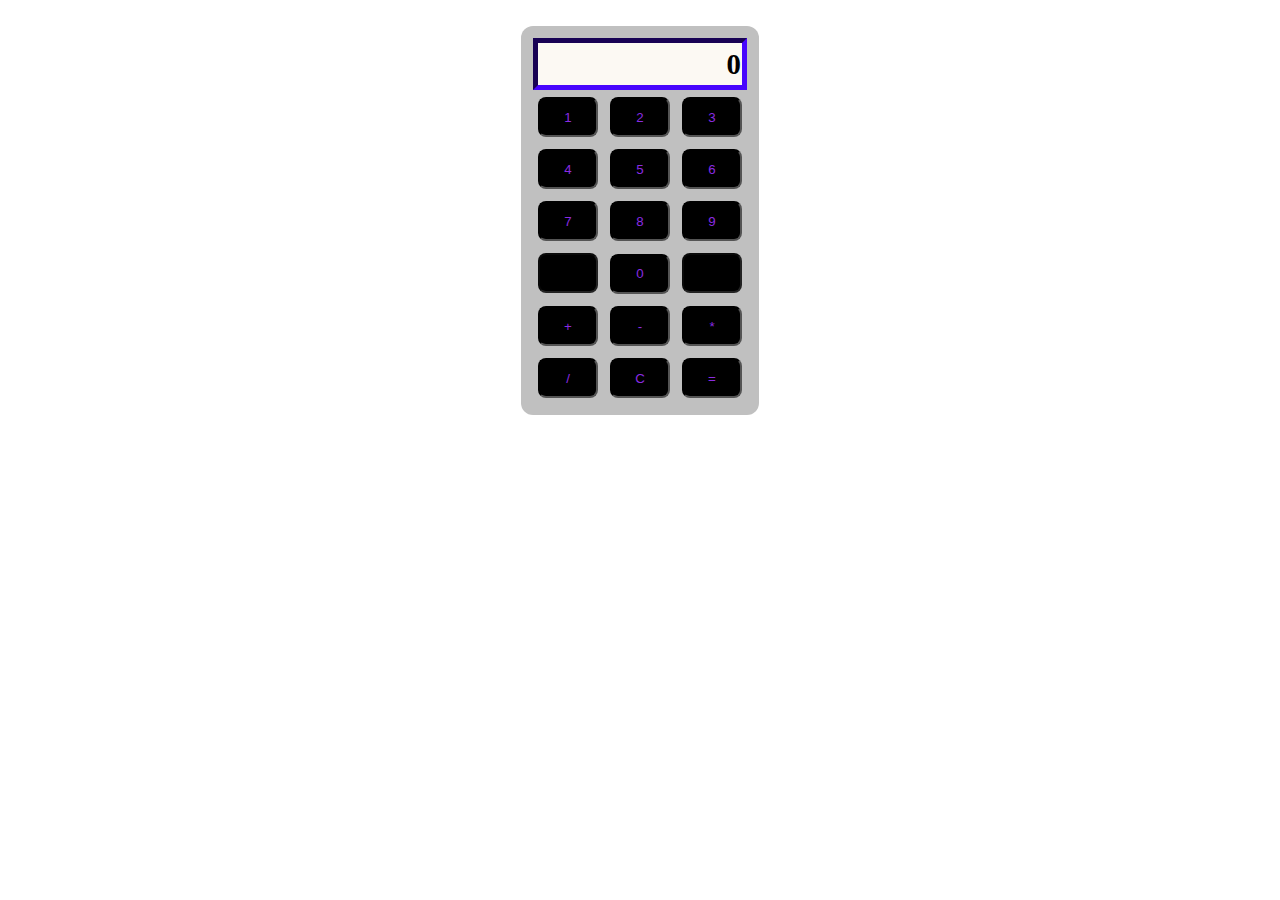
==== index.html @ 17254157 "This is the general layout for the calculator" ====
<!DOCTYPE html>
<html>
    <head>
        <title>Calculator | Gerome Bernales</title>
        <meta charset="UTF-8">
        <meta name="viewport" content="width=device-width, initial-scale=1, shrink-to-fit=no">
        <link rel="stylesheet" href="style.css">
    </head>

    <body>
        <main>
            <table>
            <tr>
                <th id="display" colspan="3">0</th>
                <br>
            </tr>
            <tr>
                <td><button id="b1">1</button></td>
                <td><button id="b2">2</button></td>
                <td><button id="b3">3</button></td>
            </tr>
            <tr>
                <td><button id="b4">4</button></td>
                <td><button id="b5">5</button></td>
                <td><button id="b6">6</button></td>
            </tr>
            <tr>
                <td><button id="b7">7</button></td>
                <td><button id="b8">8</button></td>
                <td><button id="b9">9</button></td>
            </tr>
            <tr>
                <td><button disabled></button></td>
                <td><button id="b0">0</button></td>
                <td><button disabled></button></td>
            </tr>
            <tr>
                <td><button id="Qadd">+</button></td>
                <td><button id="Qsubtract">-</button></td>
                <td><button id="Qmultiply">*</button></td>
            </tr>
            <tr>
                <td><button id="Qdivide">/</button></td>
                <td><button id="$clear">C</button></td>
                <td><button id="Zequals">=</button></td>
            </tr>
            </table>
        </main>
    <script src="math.js"></script>
    </body>
</html>
---- style.css ----
table{
    margin-right: auto;
    margin-left: auto;
    border: 5px black;
    background-color: silver;
    padding: .8%;
    border-radius: 12px;
}
td{
    text-align: center;
    border: 3px rgb(48, 4, 168);
    padding: 5px;
}
button{
    width: 60px;
    height: 40px;
    background-color: black;
    color: blueviolet;
    border-style: inset;
    border-radius: 8px;
}
#display{
    text-align: right;
    border: 5px rgb(48, 4, 168);
    background-color: rgb(252, 249, 243);
    width: 60px;
    height: 40px;
    border-style: inset;
    font-size: 1.8em;
}
.x{
    color: rgb(77, 165, 77);
}
.y{
    color: rgb(22, 34, 209);
}
.operator{
    color: rgb(145, 9, 4);
}
.answer{
    color: rgb(240, 120, 8);
}
button:hover{
    background-color: rgb(253, 253, 253);
}
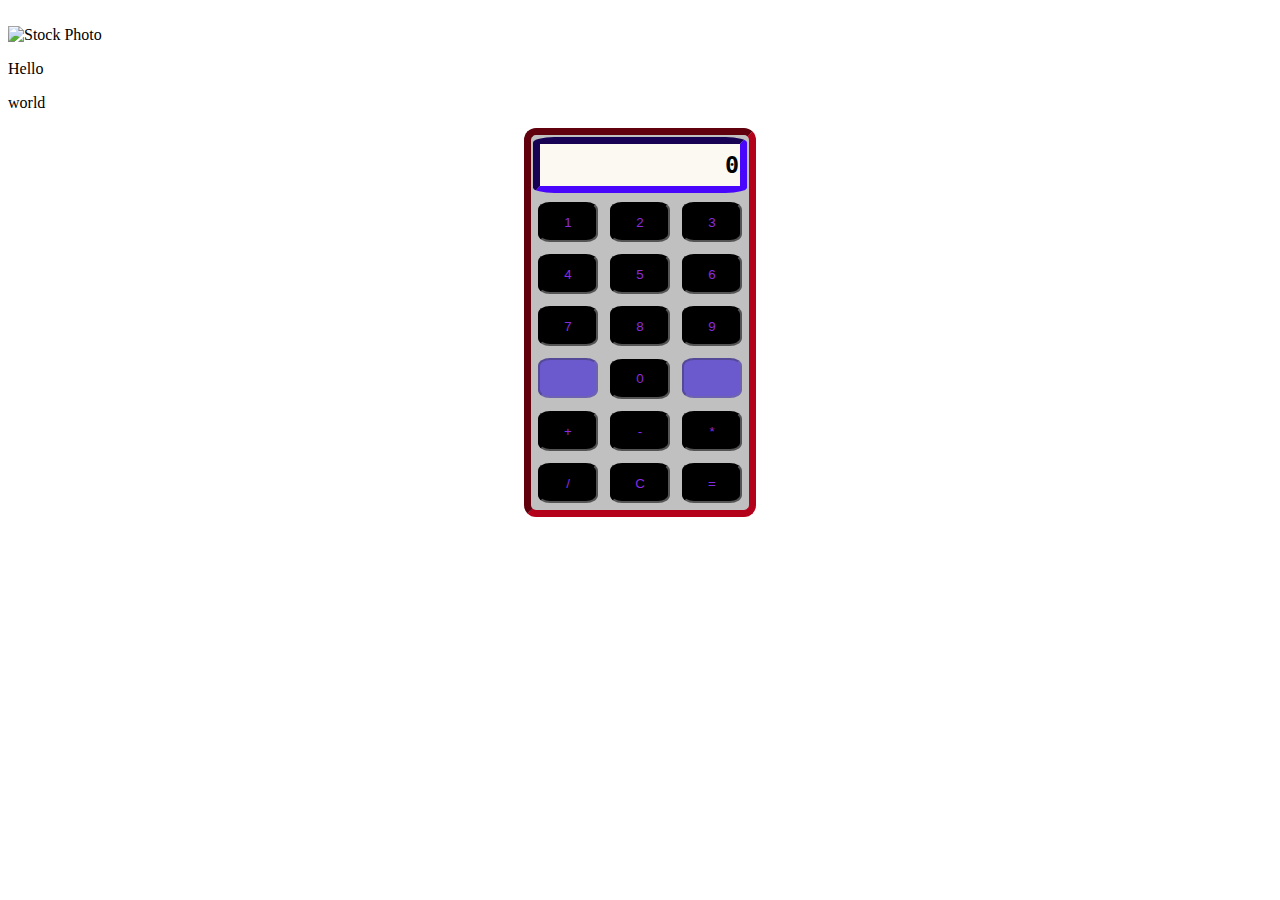
==== commit 399c6a55: "End of Day 3" ====
--- a/index.html
+++ b/index.html
@@ -10,10 +10,18 @@
     <body>
         <main>
             <table>
+                
             <tr>
                 <th id="display" colspan="3">0</th>
                 <br>
             </tr>
+            <div>
+                <img src="https://assets.classicfm.com/2019/11/superman-violin-1553266007-view-0.jpg" alt="Stock Photo">
+                <tr>
+                    <p>Hello</p>
+                    <p>world</p>
+                </tr>
+            </div>
             <tr>
                 <td><button id="b1">1</button></td>
                 <td><button id="b2">2</button></td>
--- a/style.css
+++ b/style.css
@@ -1,11 +1,15 @@
 table{
+    height: 50%;
     margin-right: auto;
     margin-left: auto;
-    border: 5px black;
+    border: 7.6px rgb(180, 2, 26);
     background-color: silver;
-    padding: .8%;
     border-radius: 12px;
+    border-style: inset;
 }
+table:hover{
+    background-color: rgb(104, 90, 90);
+    }
 td{
     text-align: center;
     border: 3px rgb(48, 4, 168);
@@ -17,29 +21,55 @@
     background-color: black;
     color: blueviolet;
     border-style: inset;
-    border-radius: 8px;
+    border-radius: 20%;
+    cursor: pointer;
+    transition: linear;
+}
+img{
+    width: 25%;
+    
 }
 #display{
     text-align: right;
-    border: 5px rgb(48, 4, 168);
+    border: 7px rgb(48, 4, 168);
     background-color: rgb(252, 249, 243);
     width: 60px;
     height: 40px;
     border-style: inset;
     font-size: 1.8em;
+    border-radius: 10%;
+    transition: width 2s, height 2s;
+}
+#display:hover{
+    width: 80px;
+    height: 60px;
 }
 .x{
     color: rgb(77, 165, 77);
+    font-family: 'Segoe UI', Tahoma, Geneva, Verdana, sans-serif;
 }
 .y{
     color: rgb(22, 34, 209);
+    font-family: 'Trebuchet MS', 'Lucida Sans Unicode', 'Lucida Grande', 'Lucida Sans', Arial, sans-serif;
 }
 .operator{
     color: rgb(145, 9, 4);
+    font-family: -apple-system, BlinkMacSystemFont, 'Segoe UI', Roboto, Oxygen, Ubuntu, Cantarell, 'Open Sans', 'Helvetica Neue', sans-serif;
 }
 .answer{
     color: rgb(240, 120, 8);
+    font-family: Impact, Haettenschweiler, 'Arial Narrow Bold', sans-serif;
 }
 button:hover{
     background-color: rgb(253, 253, 253);
+    color: cyan;
+    font-family: 'Segoe UI', Tahoma, Geneva, Verdana, sans-serif;
+    font-size: 1.5em;
+}
+button:disabled{
+    background-color: slateblue;
+    cursor: default;
+}
+th{
+    font-family: monospace;
 }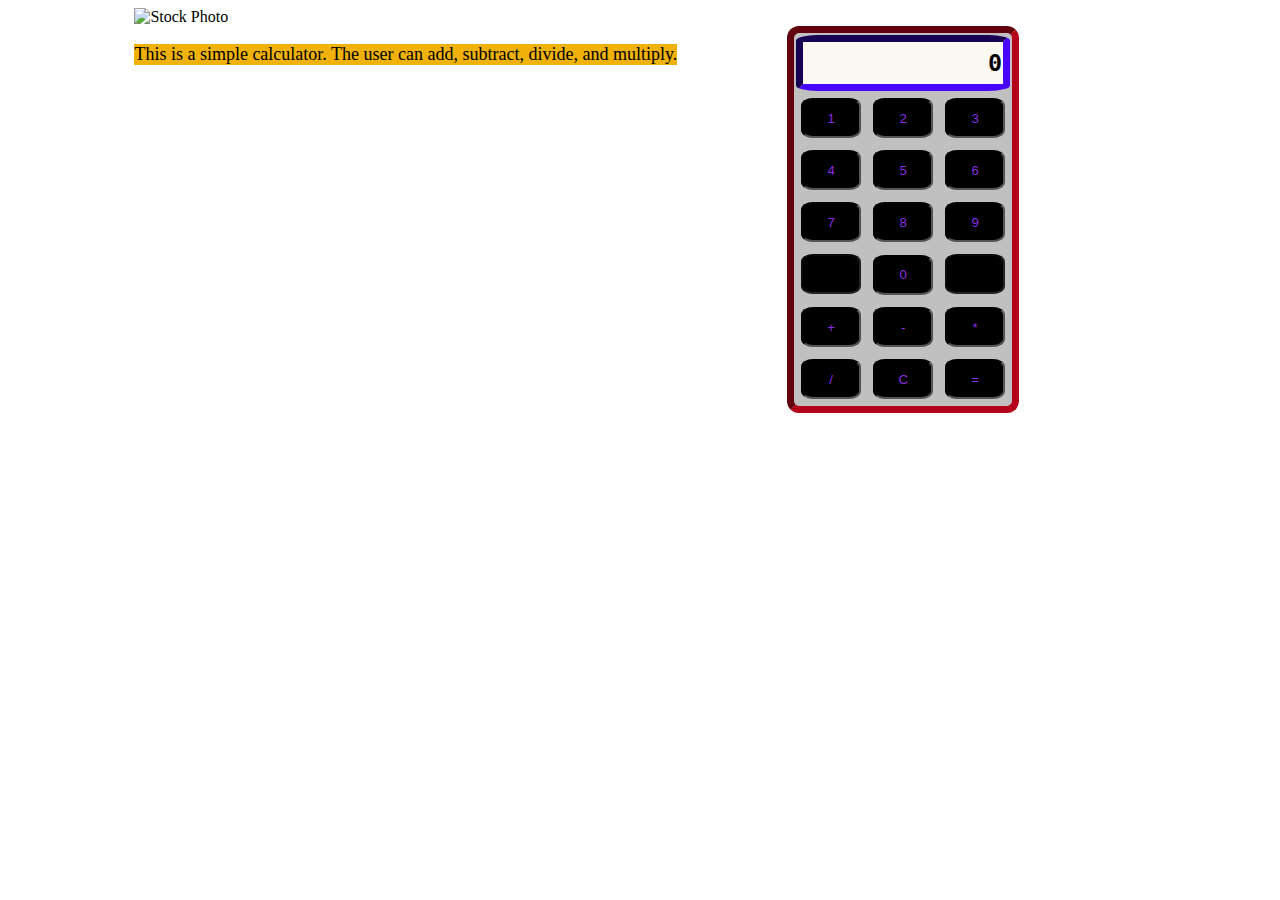
==== commit 4f51ac1c: "Finished calculator project" ====
--- a/index.html
+++ b/index.html
@@ -9,19 +9,17 @@
 
     <body>
         <main>
+            <div class="column1">
+                <img src="https://assets.classicfm.com/2019/11/superman-violin-1553266007-view-0.jpg" alt="Stock Photo">
+                <p>This is a simple calculator. The user can add, subtract, divide, and multiply.</p>
+            </div>
+
+            <div class="column2">
             <table>
-                
             <tr>
                 <th id="display" colspan="3">0</th>
                 <br>
             </tr>
-            <div>
-                <img src="https://assets.classicfm.com/2019/11/superman-violin-1553266007-view-0.jpg" alt="Stock Photo">
-                <tr>
-                    <p>Hello</p>
-                    <p>world</p>
-                </tr>
-            </div>
             <tr>
                 <td><button id="b1">1</button></td>
                 <td><button id="b2">2</button></td>
@@ -38,9 +36,9 @@
                 <td><button id="b9">9</button></td>
             </tr>
             <tr>
-                <td><button disabled></button></td>
+                <td id="blank1"><button disabled></button></td>
                 <td><button id="b0">0</button></td>
-                <td><button disabled></button></td>
+                <td id="blank2"><button disabled></button></td>
             </tr>
             <tr>
                 <td><button id="Qadd">+</button></td>
@@ -53,6 +51,7 @@
                 <td><button id="Zequals">=</button></td>
             </tr>
             </table>
+            </div>
         </main>
     <script src="math.js"></script>
     </body>
--- a/style.css
+++ b/style.css
@@ -1,7 +1,13 @@
+body{
+    background-image: url(https://media4.giphy.com/media/DvMHwFYLVHlZe/giphy.gif);
+    background-repeat: no-repeat;
+    background-size: cover;
+}
 table{
     height: 50%;
     margin-right: auto;
     margin-left: auto;
+    margin-top: auto;
     border: 7.6px rgb(180, 2, 26);
     background-color: silver;
     border-radius: 12px;
@@ -9,6 +15,9 @@
 }
 table:hover{
     background-color: rgb(104, 90, 90);
+    border: 20px;
+    border-radius: 20px;
+    border-style: inset;
     }
 td{
     text-align: center;
@@ -26,8 +35,36 @@
     transition: linear;
 }
 img{
-    width: 25%;
-    
+    width: 60%;
+    margin-top: auto;
+}
+img:hover{
+    width: 175%;
+    height: 150%;
+    transition: width 2s, height 3s;
+}
+p{
+    font-family: cursive;
+    font-size: large;
+    background-color: rgb(240, 178, 8);
+    animation-name: instructions;
+    animation-duration: 5s;
+}
+p:hover{
+    font-size: xx-large;
+    transition: font-size 8s;
+}
+@keyframes instructions{
+    from {background-color: rgb(240, 178, 8);}
+    to {background-color: royalblue;}
+}
+.column1{
+    float: left;
+    padding-left: 10%;
+}
+.column2{
+    float: right;
+    padding-right: 20%;
 }
 #display{
     text-align: right;
@@ -67,9 +104,10 @@
     font-size: 1.5em;
 }
 button:disabled{
-    background-color: slateblue;
+    background-image: url(https://www.reactiongifs.us/wp-content/uploads/2018/06/FrankAdeptHorsefly-size_restricted.gif);
+    background-size: cover;
     cursor: default;
 }
 th{
     font-family: monospace;
-}+}
